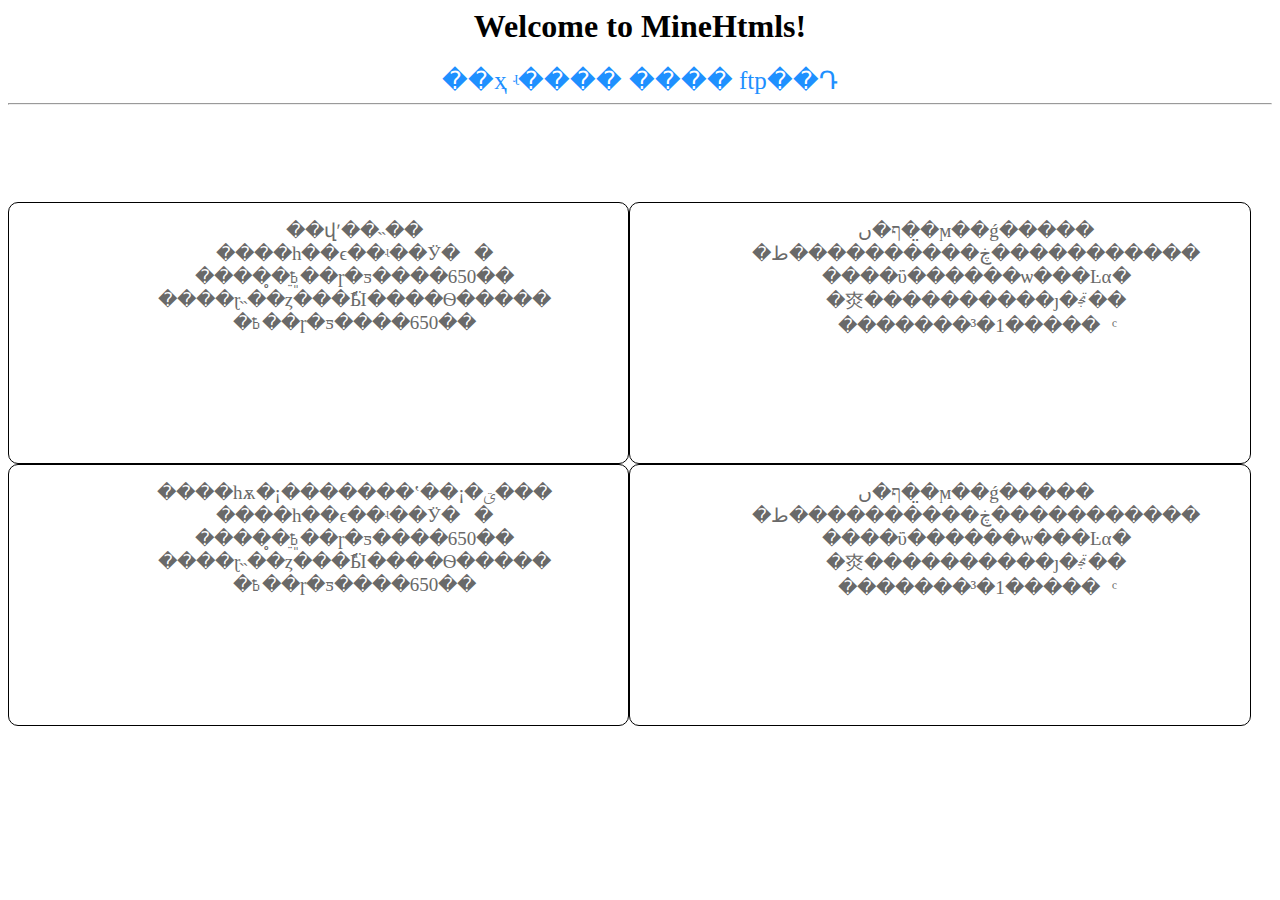
==== index.html @ 292f7567 "modify index" ====
<html>

<head>

	<meta charset="UTF-8">
	<title>Welcome to MineHtmls!</title>


	<link rel="stylesheet" type="text/css" href="css.css">
</head>

<body bgcolor="white" text="black">

<center>
	<h1>Welcome to MineHtmls!</h1>

	<div class='navigation'>
	<a href='#'>��ҳ</a>
	<a href='#'>ʵ����</a>
	<a href='#'>����</a>
	<a href='#'>ftp��Դ</a>
	</div>
	<hr />

	<div class='space'></div>

	<div class='content'>
	<div class='one'>
	<ul>
	<li><a href='htmls/��վʹ��˵��.html'>��վʹ��˵��</a></li>
	<li><a href='#'>����һ��ϵ��ʵ��Ӱ�񷢲�</a></li>
	<li><a href='#'>����̥�ֵܸ߿��ɼ�ƽ����650��</a></li>
	<li><a href='#'>����ɽ˵��ȥ���ܽӸ����Ѳ�����</a></li>
	<li><a href='#'>�߿��ɼ�ƽ����650��</a></li>
	</ul>
	</div>
	<div class='one'>
	<ul>
	<li><a href='#'>ף�ں�̤�ϻ��ǵ�����</a></li>
	<li><a href='#'>�ڿ����������ط�����������</a></li>
	<li><a href='#'>����ΰ������ѡ���Ŀα�</a></li>
	<li><a href='#'>�㶫����������ȷ�ﲡ��</a></li>
	<li><a href='#'>�������³�1������ͨ</a></li>
	</ul>
	</div>
	<div class='one'>
	<ul>
	<li><a href='#'>����һѫ�¡�������ʽ��¡�ؾ���</a></li>
	<li><a href='#'>����һ��ϵ��ʵ��Ӱ�񷢲�</a></li>
	<li><a href='#'>����̥�ֵܸ߿��ɼ�ƽ����650��</a></li>
	<li><a href='#'>����ɽ˵��ȥ���ܽӸ����Ѳ�����</a></li>
	<li><a href='#'>�߿��ɼ�ƽ����650��</a></li>
	</ul>
	</div>
	<div class='one'>
	<ul>
	<li><a href='#'>ף�ں�̤�ϻ��ǵ�����</a></li>
	<li><a href='#'>�ڿ����������ط�����������</a></li>
	<li><a href='#'>����ΰ������ѡ���Ŀα�</a></li>
	<li><a href='#'>�㶫����������ȷ�ﲡ��</a></li>
	<li><a href='#'>�������³�1������ͨ</a></li>
	</ul>
	</div>
	</div>
</center>

</body>

</html>
---- css.css ----
﻿.navigation {
	font-size: 25px;
}

.navigation a {
	text-decoration: none;
	font-family: '宋体';
	color: #1E90FF;
}

.navigation a:hover {
	text-decoration: none;
	color: #A95656;
	font-weight:bold;
}

.space {
	height: 10%;
}

.content {
	position: relative;
	height: 60%;
	width: 60%;
}

.content a {
	font-size: 19px;
	font-family: '宋体';
	text-decoration: none;
	color: #696969;
}

.content a:hover {
	text-decoration: none;
	font-size: 20px;
	color: #6495ED;
}

.content li {
	list-style-type:none;
}

.one {
	text-align: center;
	height: 49%;
	width: 49%;
	float: left;
	border: solid 1px black;
	border-radius: 10px;
}

h3 {
	text-align: center;
}

.left {
	text-align: left;
	width: 69%;
	height: 90%;
	float: left;
	border-right: solid 2px #A9A9A9;
	
}

.content {
	text-align: left;
	text-indent: 2em;
	width: 100%;	
}

.right {
	text-align: left;
	width: 30%;
	height: 90%;
	float: left;
	border: solid 0px red;
}
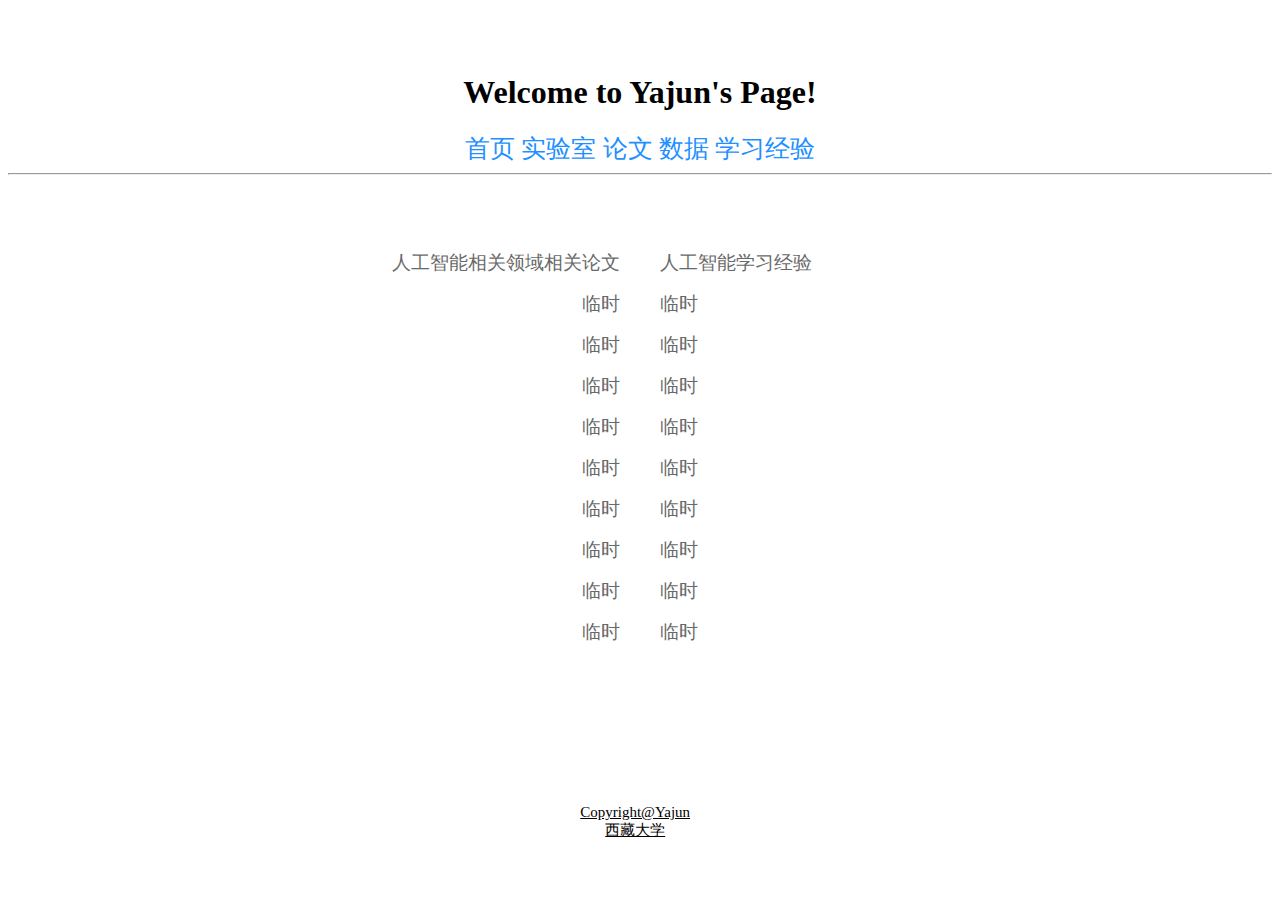
==== commit cf12cb8b: "modify 2" ====
--- a/index.html
+++ b/index.html
@@ -1,66 +1,67 @@
-<html>
+﻿<html>
 
 <head>
 
-	<meta charset="UTF-8">
-	<title>Welcome to MineHtmls!</title>
+	<title>Welcome to Yajun's Page!</title>
 
 
 	<link rel="stylesheet" type="text/css" href="css.css">
 </head>
 
+
 <body bgcolor="white" text="black">
 
 <center>
-	<h1>Welcome to MineHtmls!</h1>
+
+	<div class='space'></div>
+
+	<h1>Welcome to Yajun's Page!</h1>
 
 	<div class='navigation'>
-	<a href='#'>��ҳ</a>
-	<a href='#'>ʵ����</a>
-	<a href='#'>����</a>
-	<a href='#'>ftp��Դ</a>
+		<a href='#'>首页</a>
+		<a href='#'>实验室</a>
+		<a href='#'>论文</a>
+		<a href='#'>数据</a>
+		<a href='#'>学习经验</a>
 	</div>
+
 	<hr />
 
 	<div class='space'></div>
 
 	<div class='content'>
-	<div class='one'>
+	<div class='left'>
 	<ul>
-	<li><a href='htmls/��վʹ��˵��.html'>��վʹ��˵��</a></li>
-	<li><a href='#'>����һ��ϵ��ʵ��Ӱ�񷢲�</a></li>
-	<li><a href='#'>����̥�ֵܸ߿��ɼ�ƽ����650��</a></li>
-	<li><a href='#'>����ɽ˵��ȥ���ܽӸ����Ѳ�����</a></li>
-	<li><a href='#'>�߿��ɼ�ƽ����650��</a></li>
+		<li><a href='#'>人工智能相关领域相关论文</a></li>
+		<li><a href='#'>临时</a></li>
+		<li><a href='#'>临时</a></li>
+		<li><a href='#'>临时</a></li>
+		<li><a href='#'>临时</a></li>
+		<li><a href='#'>临时</a></li>
+		<li><a href='#'>临时</a></li>
+		<li><a href='#'>临时</a></li>
+		<li><a href='#'>临时</a></li>
+		<li><a href='#'>临时</a></li>
 	</ul>
 	</div>
-	<div class='one'>
+	<div class='right'>
 	<ul>
-	<li><a href='#'>ף�ں�̤�ϻ��ǵ�����</a></li>
-	<li><a href='#'>�ڿ����������ط�����������</a></li>
-	<li><a href='#'>����ΰ������ѡ���Ŀα�</a></li>
-	<li><a href='#'>�㶫����������ȷ�ﲡ��</a></li>
-	<li><a href='#'>�������³�1������ͨ</a></li>
+		<li><a href='#'>人工智能学习经验</a></li>
+		<li><a href='#'>临时</a></li>
+		<li><a href='#'>临时</a></li>
+		<li><a href='#'>临时</a></li>
+		<li><a href='#'>临时</a></li>
+		<li><a href='#'>临时</a></li>
+		<li><a href='#'>临时</a></li>
+		<li><a href='#'>临时</a></li>
+		<li><a href='#'>临时</a></li>
+		<li><a href='#'>临时</a></li>
 	</ul>
 	</div>
-	<div class='one'>
-	<ul>
-	<li><a href='#'>����һѫ�¡�������ʽ��¡�ؾ���</a></li>
-	<li><a href='#'>����һ��ϵ��ʵ��Ӱ�񷢲�</a></li>
-	<li><a href='#'>����̥�ֵܸ߿��ɼ�ƽ����650��</a></li>
-	<li><a href='#'>����ɽ˵��ȥ���ܽӸ����Ѳ�����</a></li>
-	<li><a href='#'>�߿��ɼ�ƽ����650��</a></li>
-	</ul>
 	</div>
-	<div class='one'>
-	<ul>
-	<li><a href='#'>ף�ں�̤�ϻ��ǵ�����</a></li>
-	<li><a href='#'>�ڿ����������ط�����������</a></li>
-	<li><a href='#'>����ΰ������ѡ���Ŀα�</a></li>
-	<li><a href='#'>�㶫����������ȷ�ﲡ��</a></li>
-	<li><a href='#'>�������³�1������ͨ</a></li>
-	</ul>
-	</div>
+	
+	<div class='footer'>
+		Copyright@Yajun	<br> 西藏大学
 	</div>
 </center>
 
--- a/css.css
+++ b/css.css
@@ -15,13 +15,14 @@
 }
 
 .space {
-	height: 10%;
+	height: 5%;
 }
 
 .content {
 	position: relative;
 	height: 60%;
-	width: 60%;
+	width: 80%;
+	line-height:40px;
 }
 
 .content a {
@@ -41,38 +42,27 @@
 	list-style-type:none;
 }
 
-.one {
-	text-align: center;
-	height: 49%;
-	width: 49%;
-	float: left;
-	border: solid 1px black;
-	border-radius: 10px;
-}
-
-h3 {
-	text-align: center;
-}
-
 .left {
-	text-align: left;
-	width: 69%;
+	text-align: right;
+	width: 48%;
 	height: 90%;
 	float: left;
-	border-right: solid 2px #A9A9A9;
 	
-}
-
-.content {
-	text-align: left;
-	text-indent: 2em;
-	width: 100%;	
 }
 
 .right {
 	text-align: left;
-	width: 30%;
+	width: 52%;
 	height: 90%;
 	float: left;
-	border: solid 0px red;
 }
+
+.footer {
+	text-align: center;
+	position: absolute;
+	width: 98%;
+	bottom: 60px;
+	font-size: 15px;
+	font-family: '宋体';
+	text-decoration: underline;
+}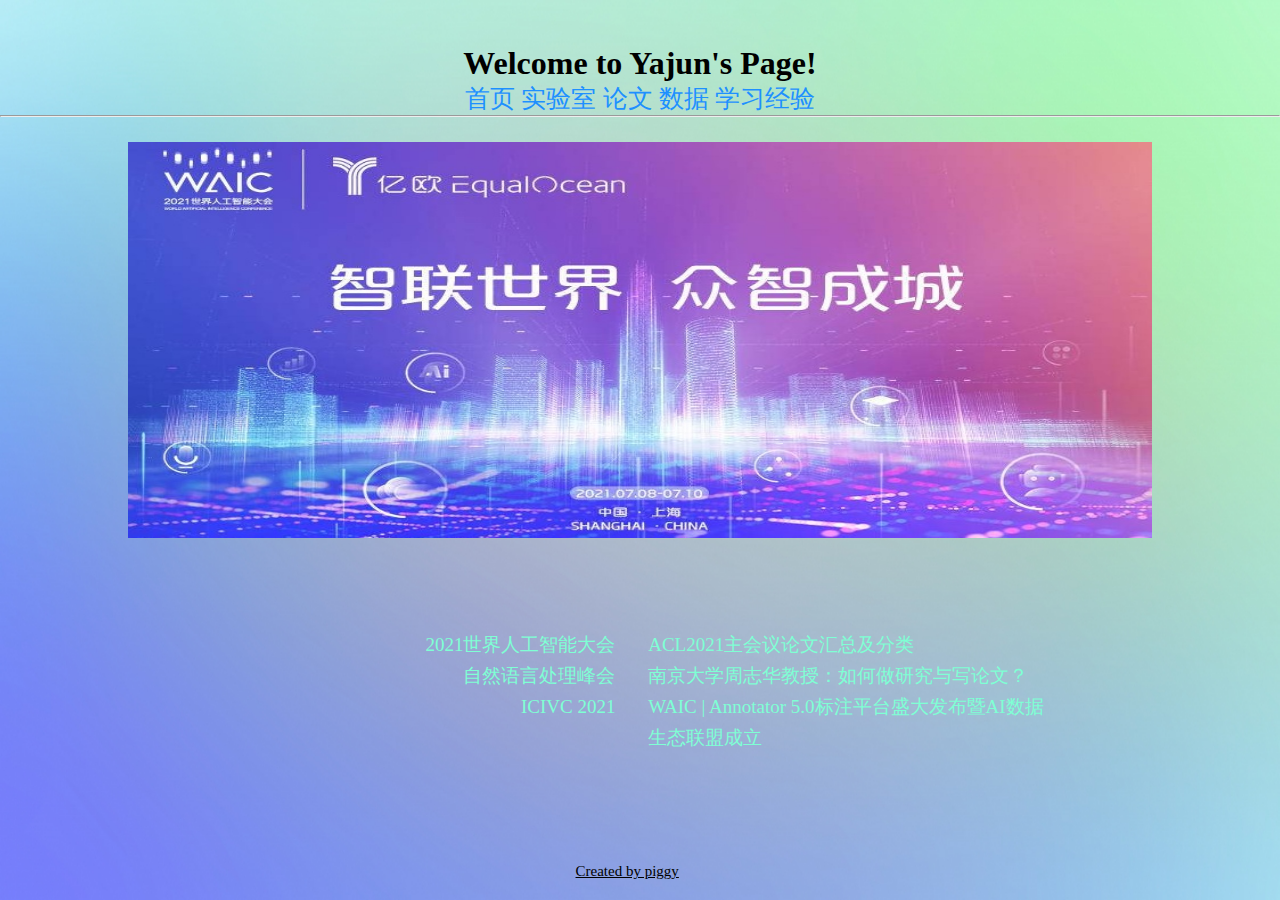
==== commit fceabc8d: "Page 2.0" ====
--- a/index.html
+++ b/index.html
@@ -1,70 +1,72 @@
-﻿<html>
-
-<head>
-
-	<title>Welcome to Yajun's Page!</title>
-
-
-	<link rel="stylesheet" type="text/css" href="css.css">
-</head>
-
-
-<body bgcolor="white" text="black">
-
+<!DOCTYPE html>
+<html>
+	<head>
+		<meta charset="utf-8">
+		<title>Welcome to Yajun's Page!</title>
+		<link rel="stylesheet" type="text/css" href="css.css">
+		<link rel="shortcut icon" href="favicon.ico">
+	</head>
+<body>
+<div class="space"></div>
 <center>
-
-	<div class='space'></div>
 
 	<h1>Welcome to Yajun's Page!</h1>
 
 	<div class='navigation'>
 		<a href='#'>首页</a>
-		<a href='#'>实验室</a>
-		<a href='#'>论文</a>
-		<a href='#'>数据</a>
-		<a href='#'>学习经验</a>
+		<a href='htmls/shiyanshi.html'>实验室</a>
+		<a href='htmls/lunwen.html'>论文</a>
+		<a href='htmls/shuju.html'>数据</a>
+		<a href='htmls/jingyan.html'>学习经验</a>
 	</div>
 
 	<hr />
 
-	<div class='space'></div>
+	<div class="content-pictures">
+		<div id="main">
+			<div id="all-picture">
+				<img src="img/1.jpg" >
+				<img src="img/2.jpg" >
+				<img src="img/3.jpg" >
+				<img src="img/4.jpg" >
+				<img src="img/5.jpg" >
+			</div>
+		</div>
+	</div>
 
-	<div class='content'>
-	<div class='left'>
-	<ul>
-		<li><a href='#'>人工智能相关领域相关论文</a></li>
-		<li><a href='#'>临时</a></li>
-		<li><a href='#'>临时</a></li>
-		<li><a href='#'>临时</a></li>
-		<li><a href='#'>临时</a></li>
-		<li><a href='#'>临时</a></li>
-		<li><a href='#'>临时</a></li>
-		<li><a href='#'>临时</a></li>
-		<li><a href='#'>临时</a></li>
-		<li><a href='#'>临时</a></li>
-	</ul>
+	<div class="content-news">
+		<div class='content'>
+			<div class='left'>
+			<ul>
+				<li><a href='http://live.baidu.com/m/media/pclive/pchome/live.html?room_id=4578241130&source=search'>
+					2021世界人工智能大会</a></li>
+				<li><a href='https://yeu.h5.xeknow.com/s/18m4Lc'>
+					自然语言处理峰会</a></li>
+				<li><a href='http://www.icivc.org/chinese.html'>
+					ICIVC 2021</a></li>
+
+			</ul>
+			</div>
+
+			<div class='right'>
+			<ul>
+				<li><a href='https://mp.weixin.qq.com/s/8V6u_4n7WTLo1hkxpNV_LA'>
+					ACL2021主会议论文汇总及分类</a></li>
+				<li><a href='https://mp.weixin.qq.com/s/Gf2GPGcRb5kJgz-x-CFH6A'>
+					南京大学周志华教授：如何做研究与写论文？</a></li>
+				<li><a href='https://mp.weixin.qq.com/s/6ndAAKzhXs6HzaXRO0qfbw'>
+					WAIC | Annotator 5.0标注平台盛大发布暨AI数据生态联盟成立</a></li>
+
+			</ul>
+			</div>
+		</div>
 	</div>
-	<div class='right'>
-	<ul>
-		<li><a href='#'>人工智能学习经验</a></li>
-		<li><a href='#'>临时</a></li>
-		<li><a href='#'>临时</a></li>
-		<li><a href='#'>临时</a></li>
-		<li><a href='#'>临时</a></li>
-		<li><a href='#'>临时</a></li>
-		<li><a href='#'>临时</a></li>
-		<li><a href='#'>临时</a></li>
-		<li><a href='#'>临时</a></li>
-		<li><a href='#'>临时</a></li>
-	</ul>
+
+	<div class='footer'>
+		Created by piggy
 	</div>
-	</div>
-	
-	<div class='footer'>
-		Copyright@Yajun	<br> 西藏大学
-	</div>
+
 </center>
+</body>
+</html>
 
-</body>
-
-</html>
--- a/css.css
+++ b/css.css
@@ -1,4 +1,78 @@
-﻿.navigation {
+﻿html,body{
+    height: 100%;
+    background-image: url(img/bac.jpg);
+    background-repeat: no-repeat;
+    background-size: 100% 100%;
+}
+
+*{margin: 0;padding: 0;}
+
+.content-pictures {
+    position: absolute;
+    width: 80%;
+    height: 44%;
+    left: 10%;
+}
+
+#main{
+    width: 100%;
+    height: 100%;
+    overflow: hidden;
+    position: absolute;
+    border-radius: 0px;
+    margin: 25px 0 0 0;
+}
+
+#all-picture{
+    height: 100%;
+    width: calc(100% * 5);
+    animation: switch ease 15s infinite ;
+    z-index: 9;
+}
+
+#all-picture img{
+    width: 20%;
+    height: 100%;
+    float: left;
+}
+
+#all-picture:hover{animation-play-state: paused;}
+
+@keyframes switch{
+    0%,10%{margin-left: 0;}
+    20%,30%{margin-left: -100%;}
+    40%,50%{margin-left: -200%;}
+    60%,70%{margin-left: -300%;}
+    80%,90%{margin-left: -400%;}
+    100%{margin-left: 0;}
+}
+
+@keyframes picture1{
+    0%{margin-left: -320%;}
+    100%{margin-left: 0%;}
+}
+
+@keyframes picture2{
+    0%{margin-left: 0%;}
+    100%{margin-left: -80%;}
+}
+
+@keyframes picture3{
+    0%{margin-left: -80%;}
+    100%{margin-left:-160%;}
+}
+
+@keyframes picture4{
+    0%{margin-left: -160%;}
+    100%{margin-left:-240%;}
+}
+
+@keyframes picture5{
+    0%{margin-left: 0%;}
+    100%{margin-left:-320%;}
+}
+
+.navigation {
 	font-size: 25px;
 }
 
@@ -18,18 +92,24 @@
 	height: 5%;
 }
 
+.content-news {
+    position: absolute;
+    top: 70%;
+    width: 80%;
+    left: 10%;
+}
+
 .content {
 	position: relative;
-	height: 60%;
 	width: 80%;
-	line-height:40px;
+	line-height:30px;
 }
 
 .content a {
 	font-size: 19px;
 	font-family: '宋体';
 	text-decoration: none;
-	color: #696969;
+	color: #7FFFD4;
 }
 
 .content a:hover {
@@ -44,24 +124,24 @@
 
 .left {
 	text-align: right;
-	width: 48%;
+	width: 47%;
 	height: 90%;
 	float: left;
-	
+    padding: 0 2% 0 0;
 }
 
 .right {
 	text-align: left;
-	width: 52%;
+	width: 49%;
 	height: 90%;
 	float: left;
+	padding: 0 0 0 2%;
 }
 
 .footer {
-	text-align: center;
 	position: absolute;
 	width: 98%;
-	bottom: 60px;
+	bottom: 20px;
 	font-size: 15px;
 	font-family: '宋体';
 	text-decoration: underline;
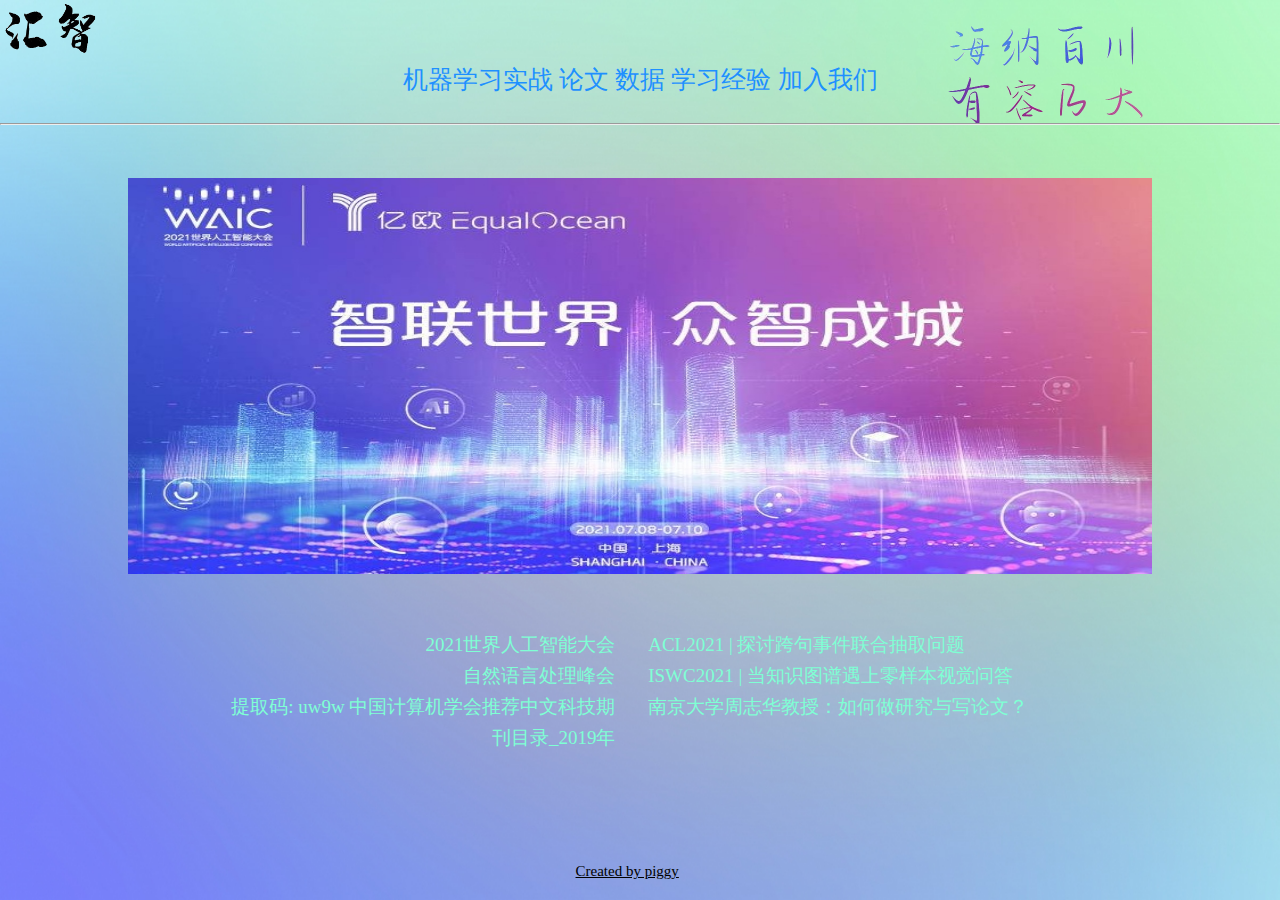
==== commit 7adecde7: "put all" ====
--- a/index.html
+++ b/index.html
@@ -1,35 +1,43 @@
 <!DOCTYPE html>
 <html>
-	<head>
-		<meta charset="utf-8">
-		<title>Welcome to Yajun's Page!</title>
-		<link rel="stylesheet" type="text/css" href="css.css">
-		<link rel="shortcut icon" href="favicon.ico">
-	</head>
+<head>
+	<meta charset="utf-8">
+	<title>汇智</title>
+	<link rel="stylesheet" type="text/css" href="css.css">
+	<link rel="shortcut icon" href="img/index/icon-智.ico">
+</head>
 <body>
-<div class="space"></div>
-<center>
+	<div class="header">
+		<div class="logo">
+			<img src="img/index/logo-汇智.png" height="8%" width="8%" alt="汇智">
+		</div>
+		<div class="wenzi">
+			<img src="img/index/海纳百川.png" height="50%" width="50%" alt="海纳百川"><br>
+		</div>
 
-	<h1>Welcome to Yajun's Page!</h1>
+		<center>
+		<div class='navigation'>
+			<a href='htmls/shizhan.html' target="_blank">机器学习实战</a>
+			<a href='htmls/lunwen.html' target="_blank">论文</a>
+			<a href='htmls/shuju.html' target="_blank">数据</a>
+			<a href='htmls/jingyan.html' target="_blank">学习经验</a>
+			<a href='htmls/jiaru.html' target="_blank">加入我们</a>
+		</div>
+		</center>
 
-	<div class='navigation'>
-		<a href='#'>首页</a>
-		<a href='htmls/shiyanshi.html'>实验室</a>
-		<a href='htmls/lunwen.html'>论文</a>
-		<a href='htmls/shuju.html'>数据</a>
-		<a href='htmls/jingyan.html'>学习经验</a>
+		<div class="fengexian">
+		<hr />
+		</div>
 	</div>
-
-	<hr />
 
 	<div class="content-pictures">
 		<div id="main">
 			<div id="all-picture">
-				<img src="img/1.jpg" >
-				<img src="img/2.jpg" >
-				<img src="img/3.jpg" >
-				<img src="img/4.jpg" >
-				<img src="img/5.jpg" >
+				<img src="img/index_content/1.jpg" >
+				<img src="img/index_content/2.jpg" >
+				<img src="img/index_content/3.jpg" >
+				<img src="img/index_content/4.jpg" >
+				<img src="img/index_content/5.jpg" >
 			</div>
 		</div>
 	</div>
@@ -38,24 +46,30 @@
 		<div class='content'>
 			<div class='left'>
 			<ul>
-				<li><a href='http://live.baidu.com/m/media/pclive/pchome/live.html?room_id=4578241130&source=search'>
+				<li><a href='http://live.baidu.com/m/media/pclive/pchome/live.html?room_id=4578241130&source=search'
+					   target="_blank">
 					2021世界人工智能大会</a></li>
-				<li><a href='https://yeu.h5.xeknow.com/s/18m4Lc'>
+				<li><a href='https://yeu.h5.xeknow.com/s/18m4Lc'
+					   target="_blank">
 					自然语言处理峰会</a></li>
-				<li><a href='http://www.icivc.org/chinese.html'>
-					ICIVC 2021</a></li>
+				<li><a href='https://pan.baidu.com/s/1jrPLKzMzEfFEJwHvZ9V1ig'
+					   target="_blank">
+					提取码: uw9w 中国计算机学会推荐中文科技期刊目录_2019年</a></li>
 
 			</ul>
 			</div>
 
 			<div class='right'>
 			<ul>
-				<li><a href='https://mp.weixin.qq.com/s/8V6u_4n7WTLo1hkxpNV_LA'>
-					ACL2021主会议论文汇总及分类</a></li>
-				<li><a href='https://mp.weixin.qq.com/s/Gf2GPGcRb5kJgz-x-CFH6A'>
+				<li><a href='https://mp.weixin.qq.com/s/Y3s8jvpKx-EoFOqa_ZCVfw'
+					   target="_blank">
+					ACL2021 | 探讨跨句事件联合抽取问题</a></li>
+				<li><a href='https://mp.weixin.qq.com/s/mDWpgBLUbVZ7jju8oXSjEw'
+					   target="_blank">
+					ISWC2021 | 当知识图谱遇上零样本视觉问答</a></li>
+				<li><a href='https://mp.weixin.qq.com/s/Gf2GPGcRb5kJgz-x-CFH6A'
+					   target="_blank">
 					南京大学周志华教授：如何做研究与写论文？</a></li>
-				<li><a href='https://mp.weixin.qq.com/s/6ndAAKzhXs6HzaXRO0qfbw'>
-					WAIC | Annotator 5.0标注平台盛大发布暨AI数据生态联盟成立</a></li>
 
 			</ul>
 			</div>
@@ -65,8 +79,6 @@
 	<div class='footer'>
 		Created by piggy
 	</div>
-
-</center>
 </body>
 </html>
 
--- a/css.css
+++ b/css.css
@@ -1,6 +1,6 @@
 ﻿html,body{
     height: 100%;
-    background-image: url(img/bac.jpg);
+    background-image: url(img/index/bac.jpg);
     background-repeat: no-repeat;
     background-size: 100% 100%;
 }
@@ -12,6 +12,7 @@
     width: 80%;
     height: 44%;
     left: 10%;
+    top: 17%;
 }
 
 #main{
@@ -72,7 +73,27 @@
     100%{margin-left:-320%;}
 }
 
+.header {
+    position: absolute;
+    width: 100%;
+    height: 15%;
+}
+
+.logo {
+    position:relative;
+}
+
+.wenzi {
+    text-align: right;
+    position: absolute;
+    right: 10%;
+    bottom: 0;
+}
+
 .navigation {
+    position: relative;
+    bottom: 0%;
+    width: 80%;
 	font-size: 25px;
 }
 
@@ -88,6 +109,11 @@
 	font-weight:bold;
 }
 
+.fengexian {
+    position: relative;
+    top: 20%;
+}
+
 .space {
 	height: 5%;
 }
@@ -100,8 +126,10 @@
 }
 
 .content {
+    text-align: center;
 	position: relative;
 	width: 80%;
+	left: 10%;
 	line-height:30px;
 }
 
@@ -132,13 +160,14 @@
 
 .right {
 	text-align: left;
-	width: 49%;
+	width: 47%;
 	height: 90%;
 	float: left;
 	padding: 0 0 0 2%;
 }
 
 .footer {
+    text-align: center;
 	position: absolute;
 	width: 98%;
 	bottom: 20px;
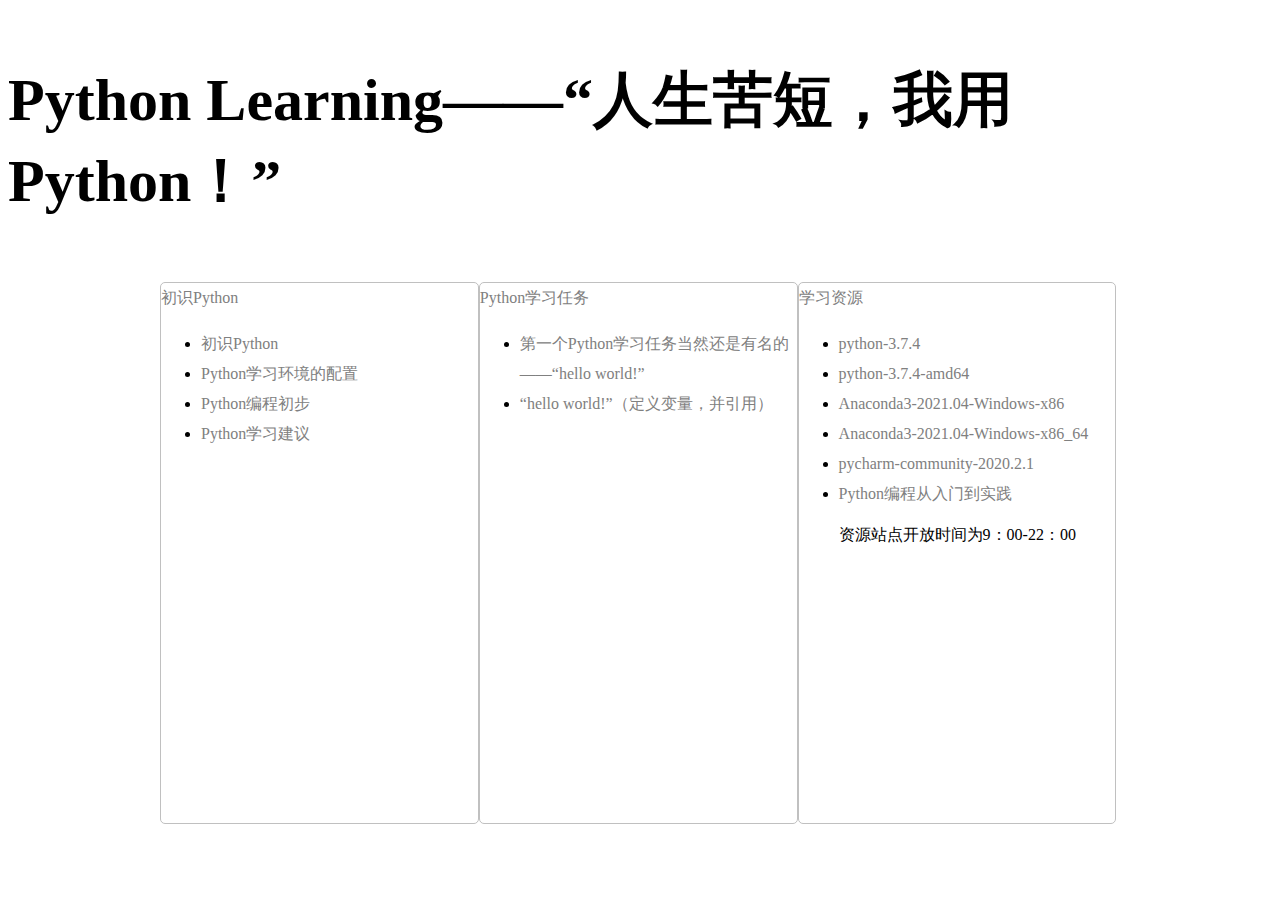
==== commit d9189273: "Create index.html" ====
--- a/index.html
+++ b/index.html
@@ -1,84 +1,101 @@
 <!DOCTYPE html>
-<html>
+<html lang="en">
 <head>
-	<meta charset="utf-8">
-	<title>汇智</title>
-	<link rel="stylesheet" type="text/css" href="css.css">
-	<link rel="shortcut icon" href="img/index/icon-智.ico">
+    <meta charset="UTF-8">
+    <title>Python Learning——“人生苦短，我用Python！”</title>
+    <link rel="shortcut icon" href="img/icon.ico">
+    <style>
+        h3 {
+            font-size: 60px;
+            font-family: '宋体';
+        }
+        .content {
+            position: absolute;
+            height: 60%;
+            width: 75%;
+            left: 12.5%;
+        }
+        .content a {
+            line-height: 30px;
+            text-decoration:none;
+            font-family: '宋体';
+            color: #808080;
+        }
+        .content a:hover {
+            color: #C0C0C0;
+        }
+        .chushi {
+            position: relative;
+            height: 100%;
+            width: 33%;
+            border: solid 1px #C0C0C0;
+            float: left;
+            border-radius: 5px;
+        }
+        .renwu {
+            position: relative;
+            height: 100%;
+            width: 33%;
+            border: solid 1px #C0C0C0;
+            float: left;
+            border-radius: 5px;
+        }
+        .ziyuan {
+            position: relative;
+            height: 100%;
+            width: 33%;
+            border: solid 1px #C0C0C0;
+            float: left;
+            border-radius: 5px;
+        }
+    </style>
 </head>
 <body>
-	<div class="header">
-		<div class="logo">
-			<img src="img/index/logo-汇智.png" height="8%" width="8%" alt="汇智">
-		</div>
-		<div class="wenzi">
-			<img src="img/index/海纳百川.png" height="50%" width="50%" alt="海纳百川"><br>
-		</div>
 
-		<center>
-		<div class='navigation'>
-			<a href='htmls/shizhan.html' target="_blank">机器学习实战</a>
-			<a href='htmls/lunwen.html' target="_blank">论文</a>
-			<a href='htmls/shuju.html' target="_blank">数据</a>
-			<a href='htmls/jingyan.html' target="_blank">学习经验</a>
-			<a href='htmls/jiaru.html' target="_blank">加入我们</a>
-		</div>
-		</center>
+    <h3>Python Learning——“人生苦短，我用Python！”</h3>
 
-		<div class="fengexian">
-		<hr />
-		</div>
-	</div>
+    <div class="content">
+        <div class="chushi">
+            <a href="#">初识Python</a>
+            <ul>
+            <li><a href="https://blog.csdn.net/asdfjkl1234156/article/details/119795723"
+                   target="_blank">初识Python</a></li>
+            <li><a href="https://blog.csdn.net/asdfjkl1234156/article/details/119797852"
+                   target="_blank">Python学习环境的配置</a></li>
+            <li><a href="https://blog.csdn.net/asdfjkl1234156/article/details/119802513"
+                   target="_blank">Python编程初步</a></li>
+            <li><a href="https://blog.csdn.net/asdfjkl1234156/article/details/119803176"
+                   target="_blank">Python学习建议</a></li>
+            </ul>
+        </div>
 
-	<div class="content-pictures">
-		<div id="main">
-			<div id="all-picture">
-				<img src="img/index_content/1.jpg" >
-				<img src="img/index_content/2.jpg" >
-				<img src="img/index_content/3.jpg" >
-				<img src="img/index_content/4.jpg" >
-				<img src="img/index_content/5.jpg" >
-			</div>
-		</div>
-	</div>
+        <div class="renwu">
+            <a href="#">Python学习任务</a>
+            <ul>
+            <li><a href="#">第一个Python学习任务当然还是有名的——“hello world!”</a></li>
+            <li><a href="#">“hello world!”（定义变量，并引用）</a></li>
+            </ul>
+        </div>
 
-	<div class="content-news">
-		<div class='content'>
-			<div class='left'>
-			<ul>
-				<li><a href='http://live.baidu.com/m/media/pclive/pchome/live.html?room_id=4578241130&source=search'
-					   target="_blank">
-					2021世界人工智能大会</a></li>
-				<li><a href='https://yeu.h5.xeknow.com/s/18m4Lc'
-					   target="_blank">
-					自然语言处理峰会</a></li>
-				<li><a href='https://pan.baidu.com/s/1jrPLKzMzEfFEJwHvZ9V1ig'
-					   target="_blank">
-					提取码: uw9w 中国计算机学会推荐中文科技期刊目录_2019年</a></li>
+        <div class="ziyuan">
+            <a href="#">学习资源</a>
+            <ul>
+            <li><a href="ftp://222.19.225.183/"
+                   target="_blank">python-3.7.4</a></li>
+            <li><a href="ftp://222.19.225.183/"
+                   target="_blank">python-3.7.4-amd64</a></li>
+            <li><a href="ftp://222.19.225.183/"
+                   target="_blank">Anaconda3-2021.04-Windows-x86</a></li>
+            <li><a href="ftp://222.19.225.183/"
+                   target="_blank">Anaconda3-2021.04-Windows-x86_64</a></li>
+            <li><a href="ftp://222.19.225.183/"
+                   target="_blank">pycharm-community-2020.2.1</a></li>
+            <li><a href="ftp://222.19.225.183/"
+                   target="_blank">Python编程从入门到实践</a></li>
+            <p>资源站点开放时间为9：00-22：00</p>
+            </ul>
+        </div>
+    </div>
 
-			</ul>
-			</div>
-
-			<div class='right'>
-			<ul>
-				<li><a href='https://mp.weixin.qq.com/s/Y3s8jvpKx-EoFOqa_ZCVfw'
-					   target="_blank">
-					ACL2021 | 探讨跨句事件联合抽取问题</a></li>
-				<li><a href='https://mp.weixin.qq.com/s/mDWpgBLUbVZ7jju8oXSjEw'
-					   target="_blank">
-					ISWC2021 | 当知识图谱遇上零样本视觉问答</a></li>
-				<li><a href='https://mp.weixin.qq.com/s/Gf2GPGcRb5kJgz-x-CFH6A'
-					   target="_blank">
-					南京大学周志华教授：如何做研究与写论文？</a></li>
-
-			</ul>
-			</div>
-		</div>
-	</div>
-
-	<div class='footer'>
-		Created by piggy
-	</div>
 </body>
 </html>
-
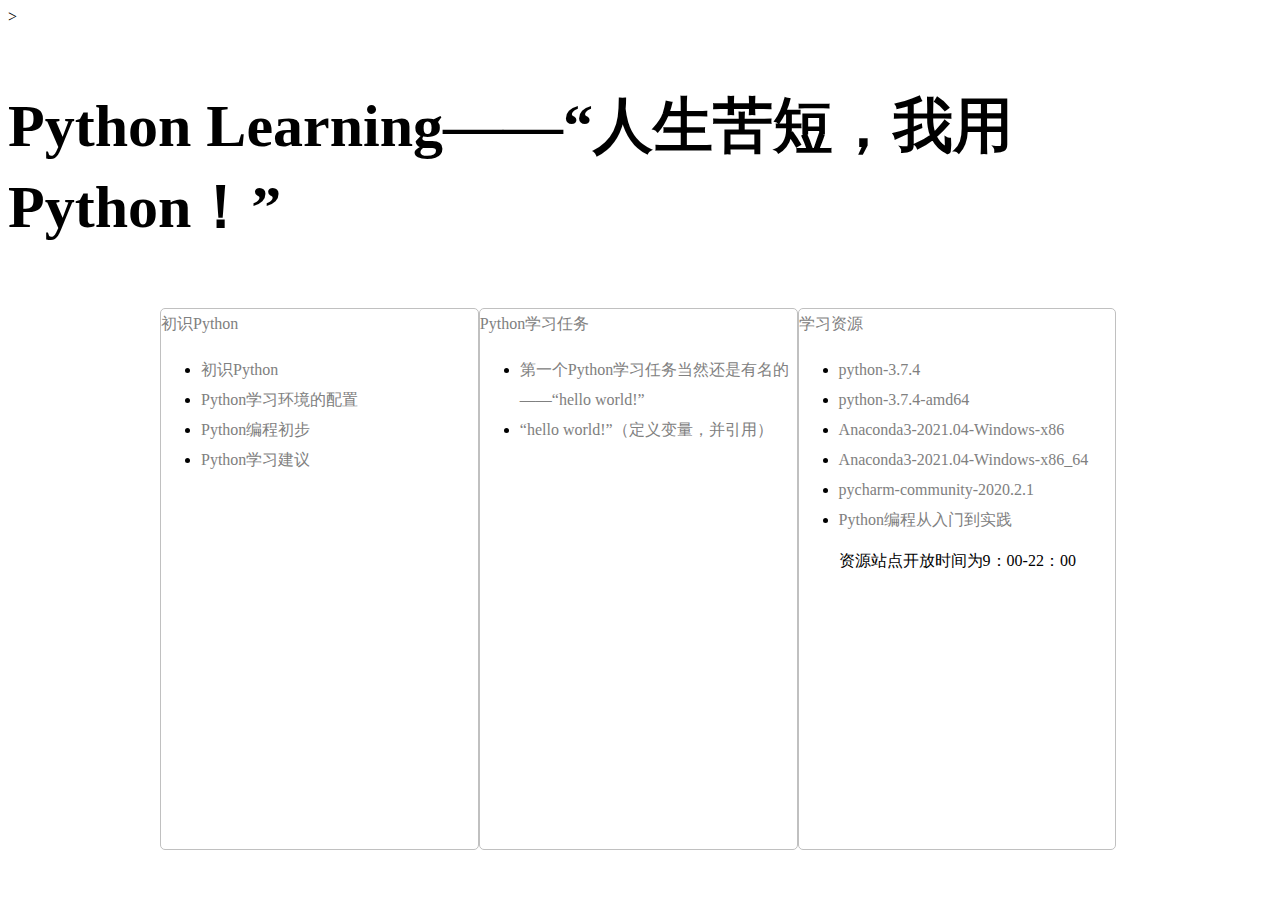
==== commit 03c63a2e: "Update index.html" ====
--- a/index.html
+++ b/index.html
@@ -3,7 +3,7 @@
 <head>
     <meta charset="UTF-8">
     <title>Python Learning——“人生苦短，我用Python！”</title>
-    <link rel="shortcut icon" href="img/icon.ico">
+    <!<link rel="shortcut icon" href="img/icon.ico">>
     <style>
         h3 {
             font-size: 60px;
